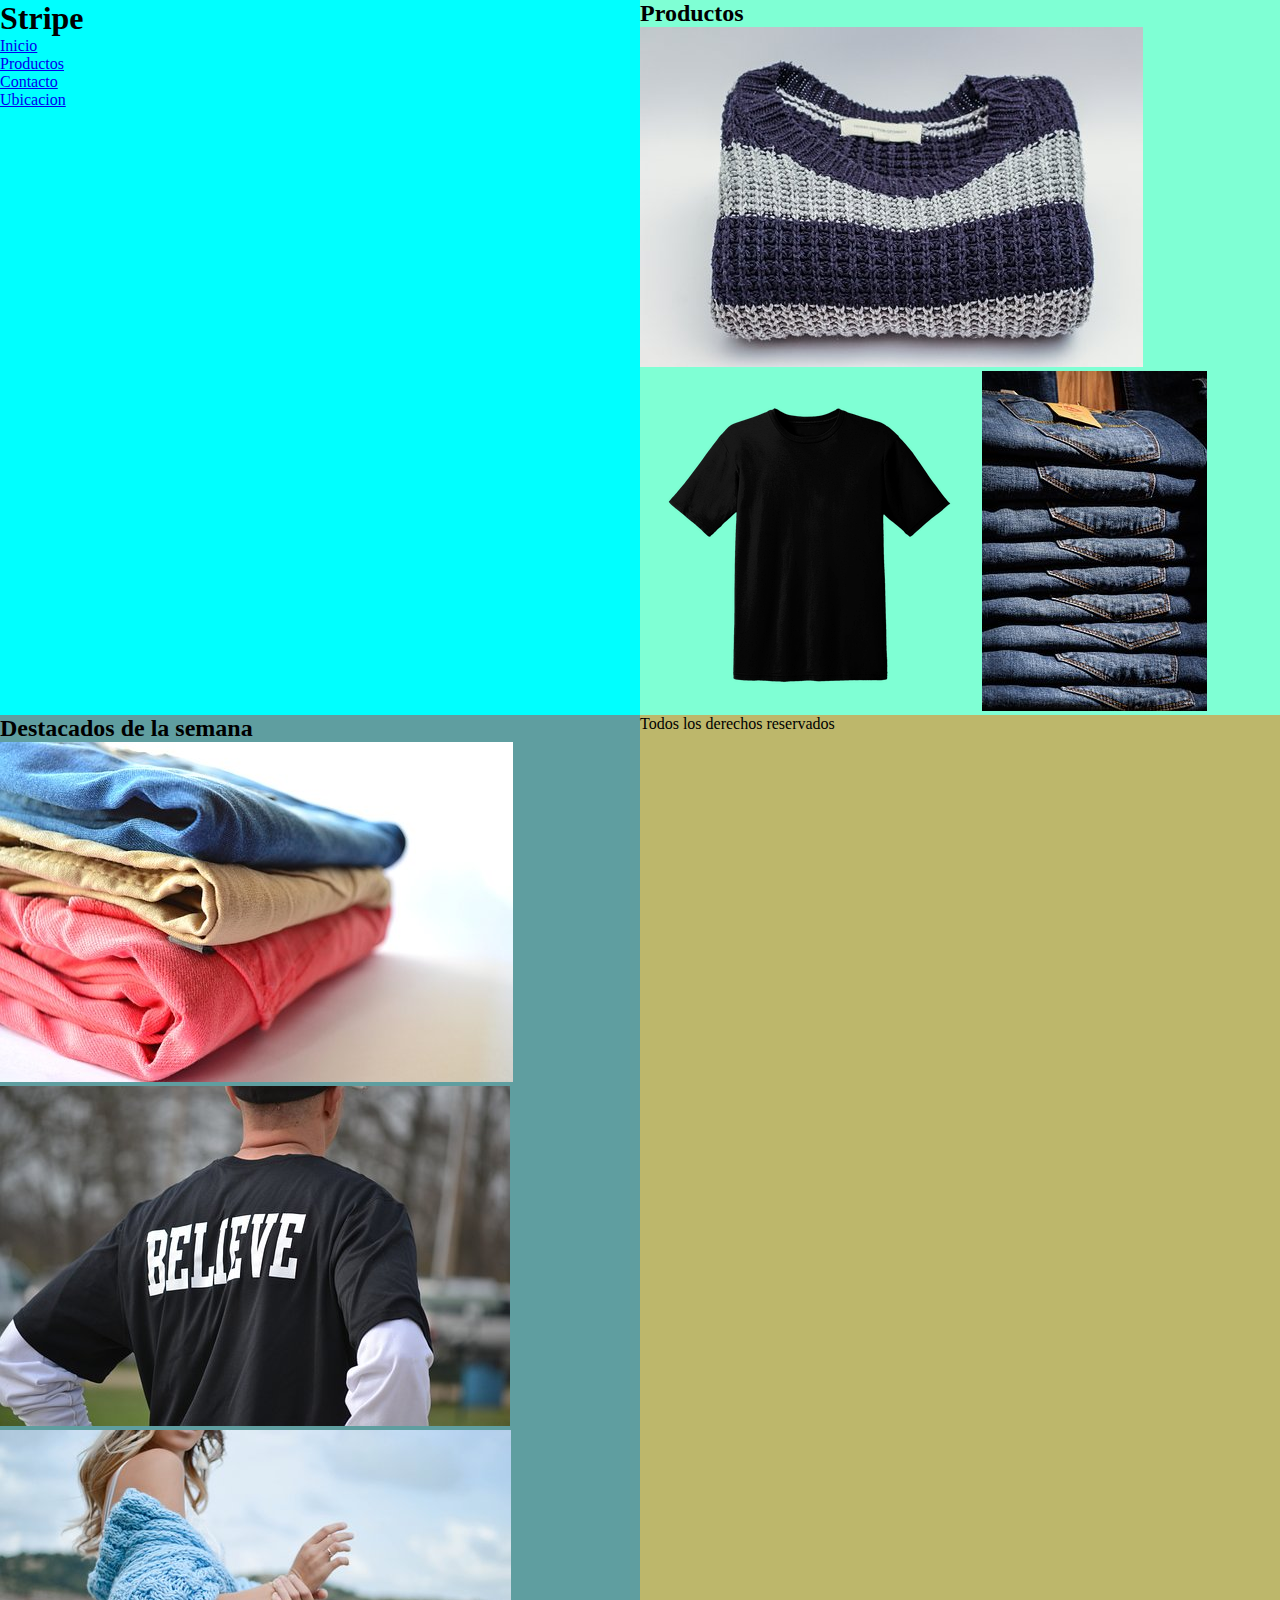
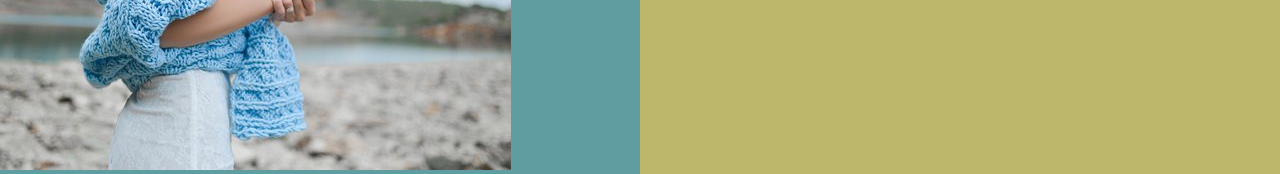
==== index.html @ b9375f9d "Proyecto base" ====
<!DOCTYPE html>
<html lang="en">
<head>
    <meta charset="UTF-8">
    <meta http-equiv="X-UA-Compatible" content="IE=edge">
    <meta name="viewport" content="width=device-width, initial-scale=1.0">
    <title>Stripe</title>
    <link rel="stylesheet" href="./CSS/style.css">
    <link rel="shortcut icon" href="./Assets/stripe.svg">
    <link rel="stylesheet" href="https://cdnjs.cloudflare.com/ajax/libs/font-awesome/6.2.1/css/all.min.css" integrity="sha512-MV7K8+y+gLIBoVD59lQIYicR65iaqukzvf/nwasF0nqhPay5w/9lJmVM2hMDcnK1OnMGCdVK+iQrJ7lzPJQd1w==" crossorigin="anonymous" referrerpolicy="no-referrer" />

</head>

<body>

    <header style="background-color: aqua;" >

            <h1>Stripe</h1>

        <nav  >
            <ul >
                <li><a  href="./Pages/Inicio.html">Inicio</a></li>
                <li><a href="http://127.0.0.1:5500/Pages/Productos.html">Productos</a></li>
                <li><a href="http://127.0.0.1:5500/Pages/Contacto.html?">Contacto</a></li>
                <li><a href="./Pages/Acercad.html">Ubicacion</a></li>
            </ul>
        </nav>

    </header>

    <main style="background-color: aquamarine;" >
        <h2 >Productos</h2>

        <section  >
        <img src="./Imagenes/Sueter inicio.jpg" alt="">

        
        <img src="./Imagenes/Remera negra.webp" alt="">

        <img  src="./Imagenes/jeans-428614__340.jpg" alt="">

        </section>

    </main>

        <section style="background-color: cadetblue;">

        <h2 >Destacados de la semana</h2>

        <img   src="./Imagenes/Pantalones destacados.jpg" alt="">
        <img   src="./Imagenes/Remera negra destacada.jpg" alt="">
        <img  src="./Imagenes/Sueter destacado.jpg" alt="">

        </section>


    <footer style="background-color: darkkhaki;" >
        <article>
            <i class="fa-brands fa-whatsapp fa-2x"></i>
            <i class="fa-brands fa-facebook fa-2x"></i>
            <i class="fa-brands fa-instagram fa-2x"></i>

        </article>

        <article>
        
            Todos los derechos reservados
        
        </article>


    </footer>
</body>
</html>
---- CSS/style.css ----
*{
    padding: 0%;
    margin: 0%;
    box-sizing: border-box;
}

body{
    display: grid;
    grid-template-columns: 1fr 1fr;

}
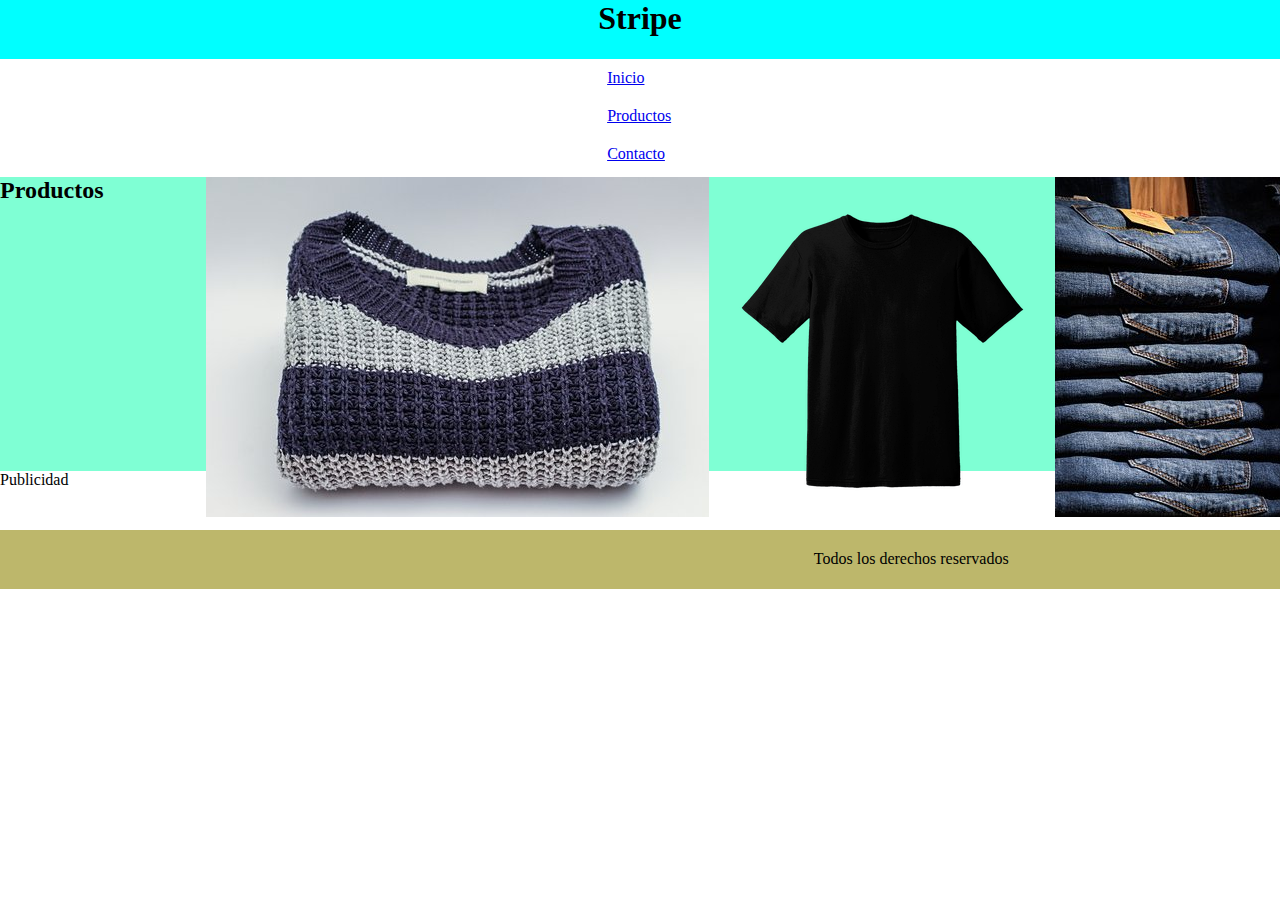
==== commit 86a58383: "Estructura inicial del proyecto" ====
--- a/index.html
+++ b/index.html
@@ -1,5 +1,6 @@
 <!DOCTYPE html>
 <html lang="en">
+
 <head>
     <meta charset="UTF-8">
     <meta http-equiv="X-UA-Compatible" content="IE=edge">
@@ -7,54 +8,53 @@
     <title>Stripe</title>
     <link rel="stylesheet" href="./CSS/style.css">
     <link rel="shortcut icon" href="./Assets/stripe.svg">
-    <link rel="stylesheet" href="https://cdnjs.cloudflare.com/ajax/libs/font-awesome/6.2.1/css/all.min.css" integrity="sha512-MV7K8+y+gLIBoVD59lQIYicR65iaqukzvf/nwasF0nqhPay5w/9lJmVM2hMDcnK1OnMGCdVK+iQrJ7lzPJQd1w==" crossorigin="anonymous" referrerpolicy="no-referrer" />
+    <link rel="stylesheet" href="https://cdnjs.cloudflare.com/ajax/libs/font-awesome/6.2.1/css/all.min.css"
+        integrity="sha512-MV7K8+y+gLIBoVD59lQIYicR65iaqukzvf/nwasF0nqhPay5w/9lJmVM2hMDcnK1OnMGCdVK+iQrJ7lzPJQd1w=="
+        crossorigin="anonymous" referrerpolicy="no-referrer" />
 
 </head>
 
-<body>
+<body class="grid_container">
 
-    <header style="background-color: aqua;" >
+    <header style="background-color: aqua;">
 
-            <h1>Stripe</h1>
-
-        <nav  >
-            <ul >
-                <li><a  href="./Pages/Inicio.html">Inicio</a></li>
-                <li><a href="http://127.0.0.1:5500/Pages/Productos.html">Productos</a></li>
-                <li><a href="http://127.0.0.1:5500/Pages/Contacto.html?">Contacto</a></li>
-                <li><a href="./Pages/Acercad.html">Ubicacion</a></li>
-            </ul>
-        </nav>
+        <h1>Stripe</h1>
 
     </header>
 
-    <main style="background-color: aquamarine;" >
-        <h2 >Productos</h2>
+    <div>
+        <ul>
+            <li><a href="./Pages/Inicio.html">Inicio</a></li>
+            <li><a href="http://127.0.0.1:5500/Pages/Productos.html">Productos</a></li>
+            <li><a href="http://127.0.0.1:5500/Pages/Contacto.html?">Contacto</a></li>
+            <li><a href="./Pages/Acercad.html">Ubicacion</a></li>
+        </ul>
+    </div>
 
-        <section  >
-        <img src="./Imagenes/Sueter inicio.jpg" alt="">
+    <main style="background-color: aquamarine;">
 
-        
-        <img src="./Imagenes/Remera negra.webp" alt="">
+        <h2>Productos</h2>
 
-        <img  src="./Imagenes/jeans-428614__340.jpg" alt="">
+        <section>
+            <img src="./Imagenes/Sueter inicio.jpg" alt="">
+
+
+            <img src="./Imagenes/Remera negra.webp" alt="">
+
+            <img src="./Imagenes/jeans-428614__340.jpg" alt="">
 
         </section>
 
     </main>
 
-        <section style="background-color: cadetblue;">
+    <aside>
 
-        <h2 >Destacados de la semana</h2>
+        Publicidad
 
-        <img   src="./Imagenes/Pantalones destacados.jpg" alt="">
-        <img   src="./Imagenes/Remera negra destacada.jpg" alt="">
-        <img  src="./Imagenes/Sueter destacado.jpg" alt="">
+    </aside>
 
-        </section>
+    <footer class="footer" style="background-color: darkkhaki;">
 
-
-    <footer style="background-color: darkkhaki;" >
         <article>
             <i class="fa-brands fa-whatsapp fa-2x"></i>
             <i class="fa-brands fa-facebook fa-2x"></i>
@@ -63,12 +63,13 @@
         </article>
 
         <article>
-        
+
             Todos los derechos reservados
-        
+
         </article>
 
 
     </footer>
 </body>
+
 </html>--- a/CSS/style.css
+++ b/CSS/style.css
@@ -4,10 +4,48 @@
     box-sizing: border-box;
 }
 
-body{
+.grid_container{
     display: grid;
-    grid-template-columns: 1fr 1fr;
+    grid-template-areas: 
+                        "header header"
+                        "div div"
+                        "main main"
+                        "aside aside"
+                        "footer footer";
+    grid-template-columns: 100%;
+    grid-template-rows: 10% 20% 50% 10% 10% ;
+}
 
+header{
+    grid-area: header;
+    display: flex;
+    justify-content: center;
+}
+
+div{
+    grid-area: div;
+    display: flex;
+    justify-content: space-around;
+    flex-direction: row;
+}
+
+li{
+    padding: 10px;
+    list-style-type: none;
+}
+
+main{
+    grid-area: main;
+    display: flex;
+    flex-direction: row;
+    justify-content: space-between;
+}
+
+footer{
+    grid-area: footer;
+    display: flex;
+    justify-content: space-around;
+    padding-top: 20px;
 }
 
 
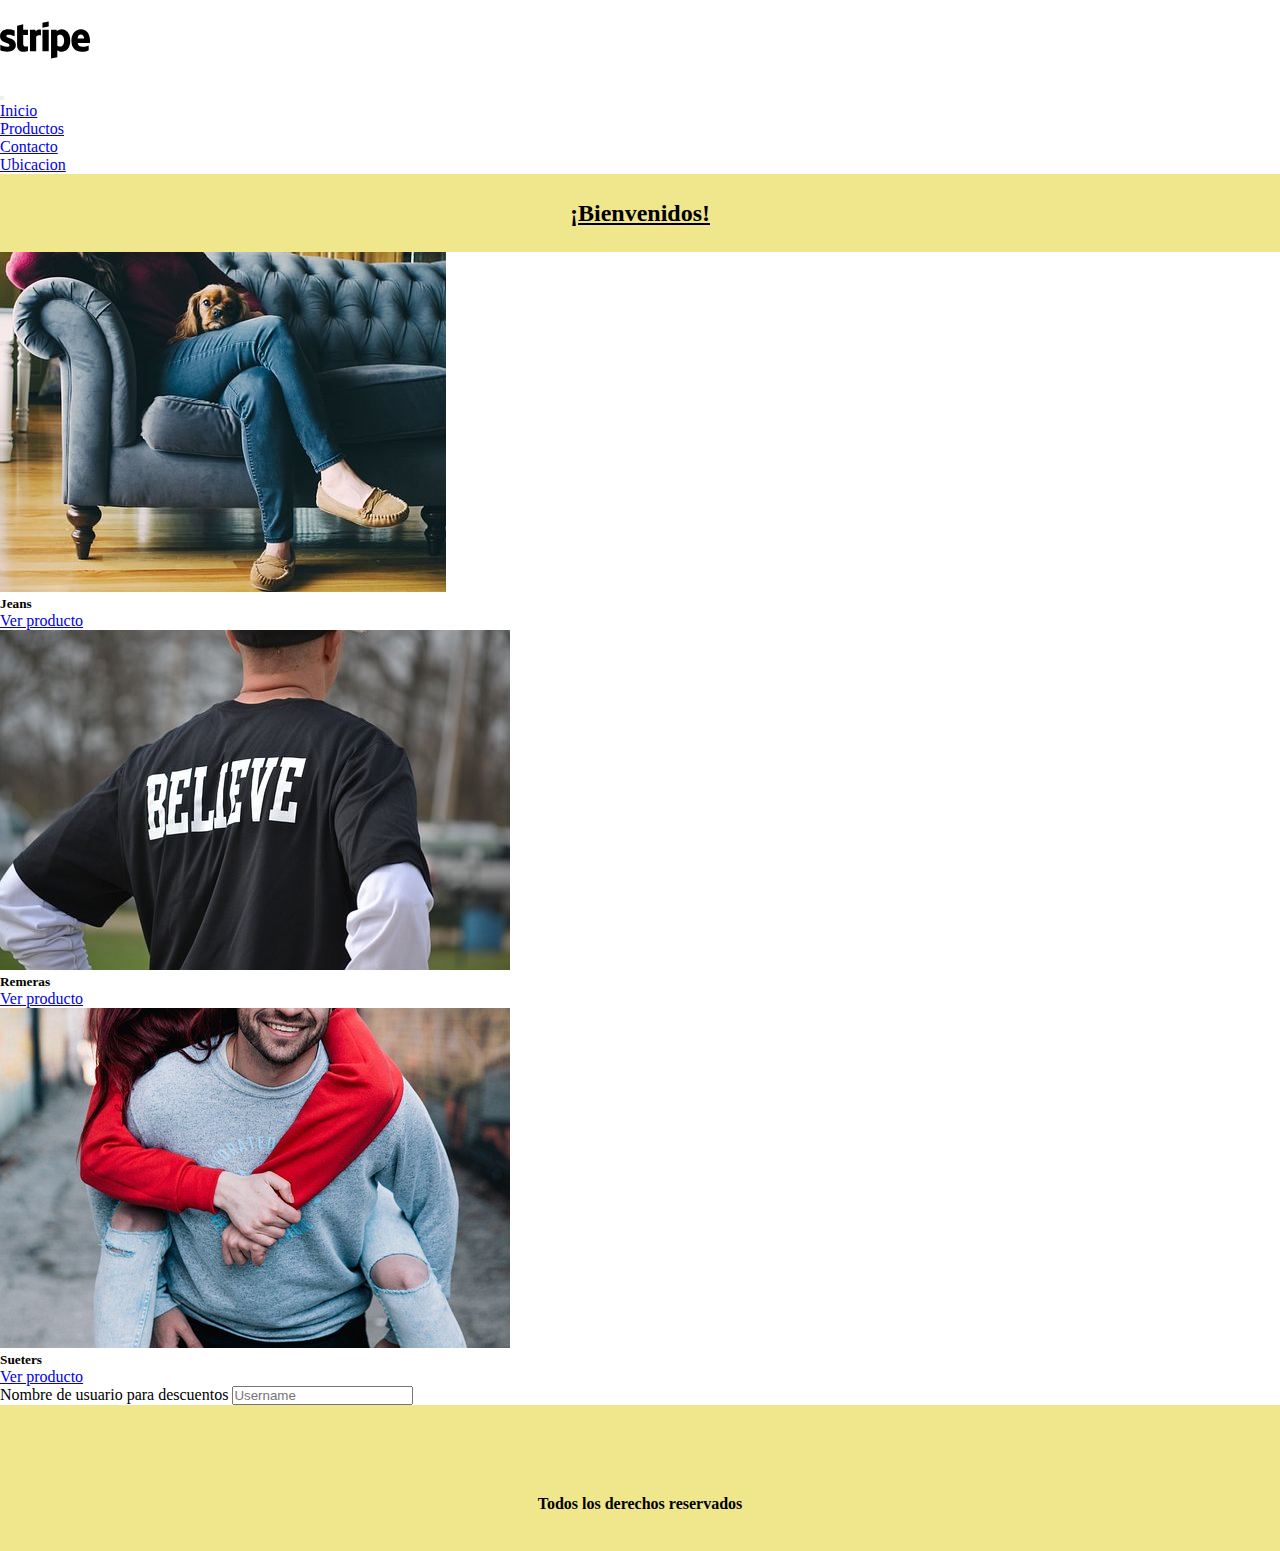
==== commit 2d04e8d2: "Pre-entrega-Pacheco" ====
--- a/index.html
+++ b/index.html
@@ -6,70 +6,109 @@
     <meta http-equiv="X-UA-Compatible" content="IE=edge">
     <meta name="viewport" content="width=device-width, initial-scale=1.0">
     <title>Stripe</title>
-    <link rel="stylesheet" href="./CSS/style.css">
+    <!--Icono-->
     <link rel="shortcut icon" href="./Assets/stripe.svg">
     <link rel="stylesheet" href="https://cdnjs.cloudflare.com/ajax/libs/font-awesome/6.2.1/css/all.min.css"
         integrity="sha512-MV7K8+y+gLIBoVD59lQIYicR65iaqukzvf/nwasF0nqhPay5w/9lJmVM2hMDcnK1OnMGCdVK+iQrJ7lzPJQd1w=="
         crossorigin="anonymous" referrerpolicy="no-referrer" />
-
+    <!--CDN BOOTSTRAP-->
+    <link href="https://cdn.jsdelivr.net/npm/bootstrap@5.3.0-alpha1/dist/css/bootstrap.min.css" rel="stylesheet"
+        integrity="sha384-GLhlTQ8iRABdZLl6O3oVMWSktQOp6b7In1Zl3/Jr59b6EGGoI1aFkw7cmDA6j6gD" crossorigin="anonymous">
+    <!--CSS-->
+    <link rel="stylesheet" href="./CSS/style.css">
 </head>
 
-<body class="grid_container">
-
-    <header style="background-color: aqua;">
-
-        <h1>Stripe</h1>
+<body>
+    <header>
+        <nav class="navbar navbar-expand-lg bg-body-tertiary">
+            <div class="container-fluid">
+                <nav class="navbar bg-body-tertiary">
+                    <div class="container">
+                        <a class="navbar-brand" href="#">
+                            <img src="./Assets/stripe.svg" alt="" width="90" height="80">
+                        </a>
+                    </div>
+                </nav>
+                <button class="navbar-toggler" type="button" data-bs-toggle="collapse" data-bs-target="#navbarNav"
+                    aria-controls="navbarNav" aria-expanded="false" aria-label="Toggle navigation">
+                    <span class="navbar-toggler-icon"></span>
+                </button>
+                <div class="collapse navbar-collapse justify-content-center" id="navbarNav">
+                    <ul class="navbar-nav">
+                        <li class="nav-item">
+                            <a class="nav-link active" aria-current="page" href="./index.html">Inicio</a>
+                        </li>
+                        <li class="nav-item">
+                            <a class="nav-link" href="./Pages/Productos.html">Productos</a>
+                        </li>
+                        <li class="nav-item">
+                            <a class="nav-link" href="./Pages/Contacto.html">Contacto</a>
+                        </li>
+                        <li class="nav-item">
+                            <a class="nav-link" href="./Pages/Acercad.html">Ubicacion</a>
+                        </li>
+                    </ul>
+                </div>
+            </div>
+        </nav>
 
     </header>
 
-    <div>
-        <ul>
-            <li><a href="./Pages/Inicio.html">Inicio</a></li>
-            <li><a href="http://127.0.0.1:5500/Pages/Productos.html">Productos</a></li>
-            <li><a href="http://127.0.0.1:5500/Pages/Contacto.html?">Contacto</a></li>
-            <li><a href="./Pages/Acercad.html">Ubicacion</a></li>
-        </ul>
-    </div>
-
-    <main style="background-color: aquamarine;">
-
-        <h2>Productos</h2>
-
-        <section>
-            <img src="./Imagenes/Sueter inicio.jpg" alt="">
+    <main>
+        <h2 class="titulo">¡Bienvenidos!</h2>
+        <div class="card-img-top " style="width: 18rem;">
+            <img src="./Imagenes/Pantalon dama pagina.jpg" class="card-img-top" alt="...">
+            <div class="card-body">
+                <h5 class="card-title">Jeans</h5>
+                <p class="card-text">
+                </p>
+                <a href="#" class="btn btn-primary">Ver producto</a>
+            </div>
+        </div>
+        <div class="card" style="width: 18rem;">
+            <img src="./Imagenes/Remera negra destacada.jpg" class="card-img-top" alt="...">
+            <div class="card-body">
+                <h5 class="card-title">Remeras</h5>
+                <p class="card-text">
+                </p>
+                <a href="#" class="btn btn-primary">Ver producto</a>
+            </div>
+        </div>
+        <div class="card" style="width: 18rem;">
+            <img src="./Imagenes/Sueter pagina.jpg" class="card-img-top" alt="...">
+            <div class="card-body">
+                <h5 class="card-title">Sueters</h5>
+                <p class="card-text">
+                </p>
+                <a href="#" class="btn btn-primary">Ver producto</a>
+            </div>
+        </div>
+        <nav class="navbar bg-body-tertiary">
+            <form class="container-fluid">
+                <div class="input-group">
+                    <span class="input-group-text" id="basic-addon1">Nombre de usuario para descuentos</span>
+                    <input type="text" class="form-control" placeholder="Username" aria-label="Username"
+                        aria-describedby="basic-addon1">
+                </div>
+            </form>
+        </nav>
+    </main>
 
 
-            <img src="./Imagenes/Remera negra.webp" alt="">
+    <footer>
+        <nav class="redes">
+            <i class="fa-brands fa-whatsapp fa-2x"><a href="https://web.whatsapp.com/"></a></i>
+            <i class="fa-brands fa-facebook fa-2x"><a href=""></a></i>
+            <i class="fa-brands fa-instagram fa-2x"><a href=""></a></i>
+        </nav>
+        <nav class="derechos">
+            <article>Todos los derechos reservados</article>
+        </nav>
+    </footer>
 
-            <img src="./Imagenes/jeans-428614__340.jpg" alt="">
-
-        </section>
-
-    </main>
-
-    <aside>
-
-        Publicidad
-
-    </aside>
-
-    <footer class="footer" style="background-color: darkkhaki;">
-
-        <article>
-            <i class="fa-brands fa-whatsapp fa-2x"></i>
-            <i class="fa-brands fa-facebook fa-2x"></i>
-            <i class="fa-brands fa-instagram fa-2x"></i>
-
-        </article>
-
-        <article>
-
-            Todos los derechos reservados
-
-        </article>
-
-
-    </footer>
+    <!--CDN BOOTSTRAP JS-->
+    <script src="https://cdn.jsdelivr.net/npm/bootstrap@5.3.0-alpha1/dist/js/bootstrap.bundle.min.js"
+        integrity="sha384-w76AqPfDkMBDXo30jS1Sgez6pr3x5MlQ1ZAGC+nuZB+EYdgRZgiwxhTBTkF7CXvN"
+        crossorigin="anonymous"></script>
 </body>
-
 </html>--- a/CSS/style.css
+++ b/CSS/style.css
@@ -1,72 +1,33 @@
-*{
+* {
     padding: 0%;
     margin: 0%;
     box-sizing: border-box;
 }
 
-.grid_container{
-    display: grid;
-    grid-template-areas: 
-                        "header header"
-                        "div div"
-                        "main main"
-                        "aside aside"
-                        "footer footer";
-    grid-template-columns: 100%;
-    grid-template-rows: 10% 20% 50% 10% 10% ;
+.titulo {
+    display: flex;
+    justify-content: center;
+    padding: 2%;
+    text-decoration: underline;
+    background-color: khaki;
 }
 
-header{
-    grid-area: header;
+.redes {
+    display: flex;
+    justify-content: space-around;
+    padding: 2%;
+    background-color: khaki;
+}
+
+.derechos {
     display: flex;
     justify-content: center;
+    background-color: khaki;
+    padding: 3%;
+    font-weight: bolder;
 }
 
-div{
-    grid-area: div;
+.p {
     display: flex;
-    justify-content: space-around;
-    flex-direction: row;
-}
-
-li{
-    padding: 10px;
-    list-style-type: none;
-}
-
-main{
-    grid-area: main;
-    display: flex;
-    flex-direction: row;
-    justify-content: space-between;
-}
-
-footer{
-    grid-area: footer;
-    display: flex;
-    justify-content: space-around;
-    padding-top: 20px;
-}
-
-
-
-
-
-
-
-
-
-
-
-
-
-
-
-
-
-
-
-
-
-
-
+    justify-content: center;
+}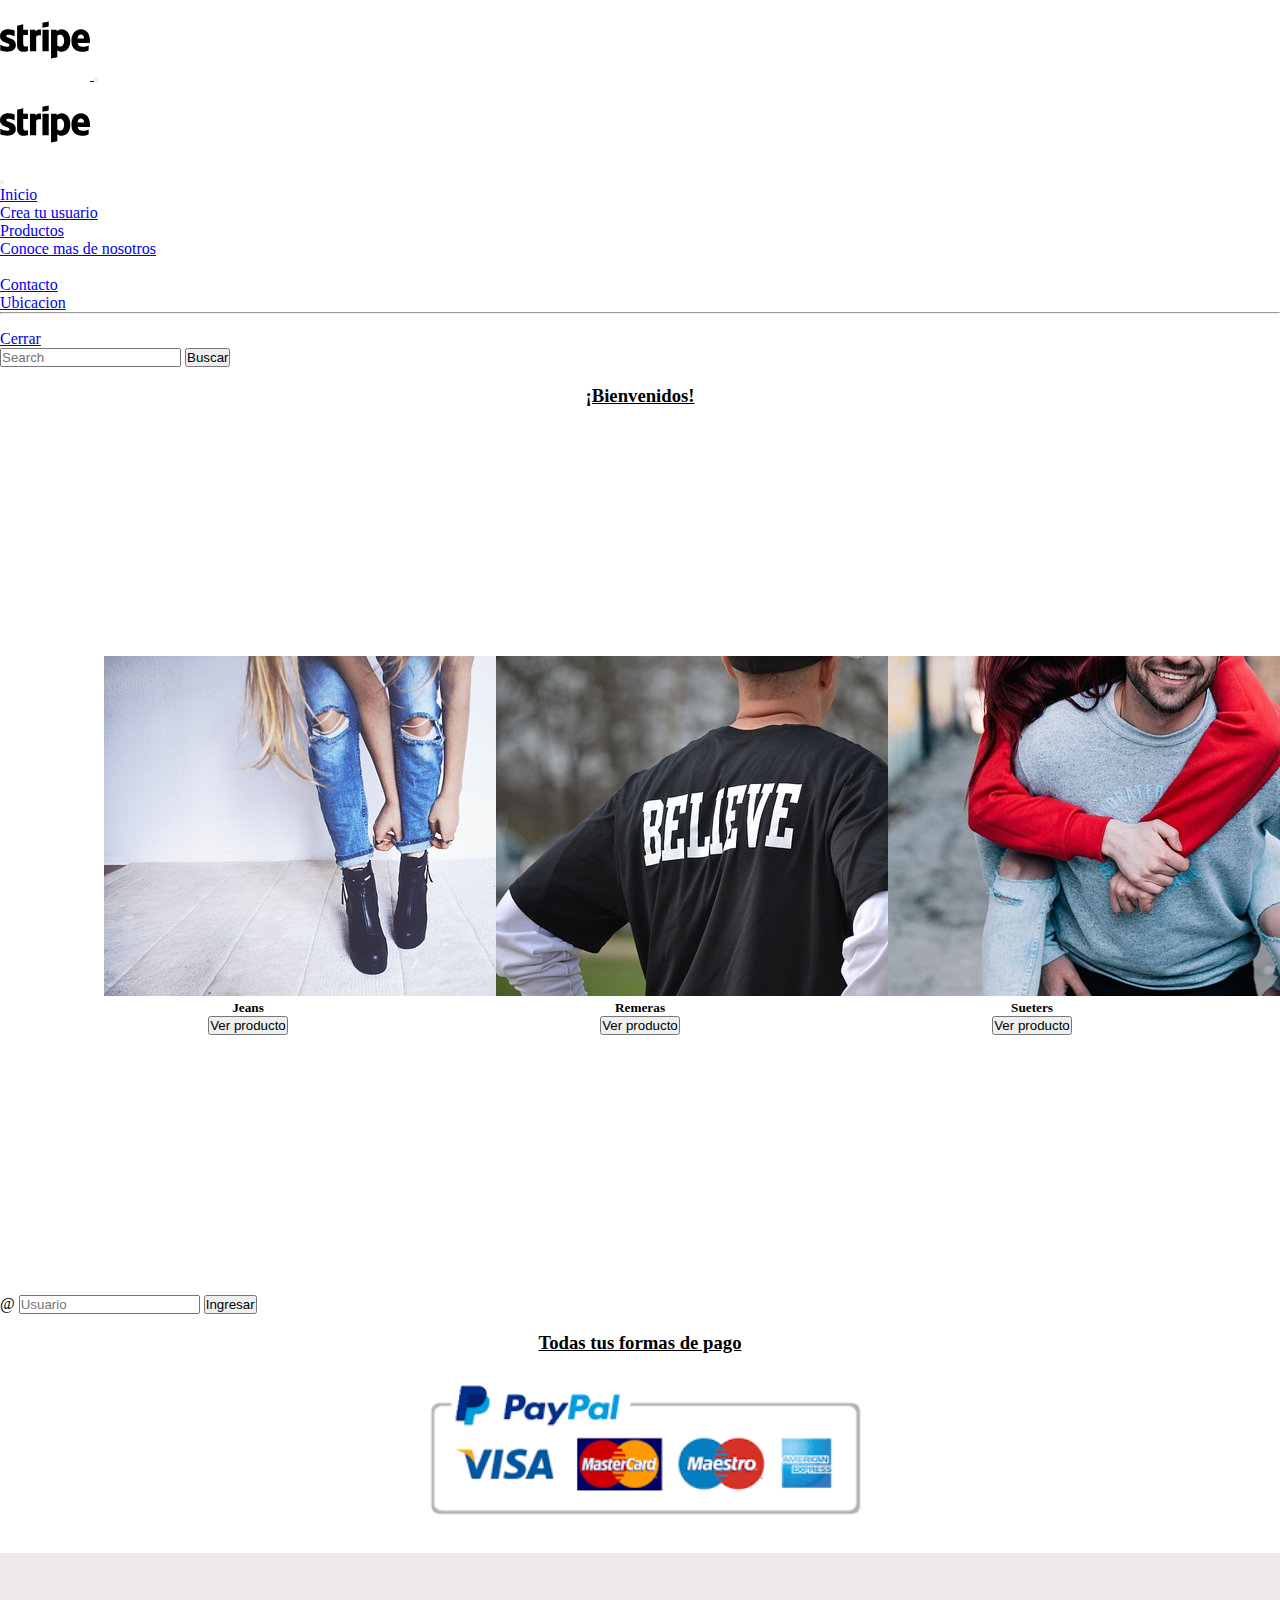
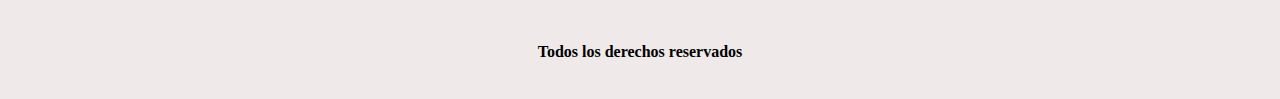
==== commit 76950593: "Cambios finales sin mediaquerie" ====
--- a/index.html
+++ b/index.html
@@ -19,96 +19,125 @@
 </head>
 
 <body>
-    <header>
-        <nav class="navbar navbar-expand-lg bg-body-tertiary">
+    <header> <!--NAVBAR BOOTSTRAP-->
+        <nav class="navbar bg-body-tertiary fixed-top position-relative ">
             <div class="container-fluid">
-                <nav class="navbar bg-body-tertiary">
-                    <div class="container">
-                        <a class="navbar-brand" href="#">
-                            <img src="./Assets/stripe.svg" alt="" width="90" height="80">
-                        </a>
-                    </div>
-                </nav>
-                <button class="navbar-toggler" type="button" data-bs-toggle="collapse" data-bs-target="#navbarNav"
-                    aria-controls="navbarNav" aria-expanded="false" aria-label="Toggle navigation">
+                <a class="navbar-brand" href="#">
+                    <img src="./Assets/stripe.svg" alt="" width="90" height="80">
+                </a>
+                <button class="navbar-toggler" type="button" data-bs-toggle="offcanvas"
+                    data-bs-target="#offcanvasNavbar" aria-controls="offcanvasNavbar">
                     <span class="navbar-toggler-icon"></span>
                 </button>
-                <div class="collapse navbar-collapse justify-content-center" id="navbarNav">
-                    <ul class="navbar-nav">
-                        <li class="nav-item">
-                            <a class="nav-link active" aria-current="page" href="./index.html">Inicio</a>
-                        </li>
-                        <li class="nav-item">
-                            <a class="nav-link" href="./Pages/Productos.html">Productos</a>
-                        </li>
-                        <li class="nav-item">
-                            <a class="nav-link" href="./Pages/Contacto.html">Contacto</a>
-                        </li>
-                        <li class="nav-item">
-                            <a class="nav-link" href="./Pages/Acercad.html">Ubicacion</a>
-                        </li>
-                    </ul>
+                <div class="offcanvas offcanvas-end" tabindex="-1" id="offcanvasNavbar"
+                    aria-labelledby="offcanvasNavbarLabel">
+                    <div class="offcanvas-header">
+                        <h5 class="offcanvas-title" id="offcanvasNavbarLabel"><img src="./Assets/stripe.svg" alt=""
+                                width="90" height="80"></h5>
+                        <button type="button" class="btn-close" data-bs-dismiss="offcanvas" aria-label="Close"></button>
+                    </div>
+                    <div class="offcanvas-body">
+                        <ul class="navbar-nav justify-content-end flex-grow-1 pe-3">
+                            <li class="nav-item">
+                                <a class="nav-link" href="./index.html">Inicio</a>
+                            </li>
+                            <li class="nav-item">
+                                <a class="nav-link" href="./Pages/crea_usuario.html">Crea tu usuario</a>
+                            </li>
+                            <li class="nav-item">
+                                <a class="nav-link" href="./Pages/Productos.html">Productos</a>
+                            </li>
+                            <li class="nav-item dropdown">
+                                <a class="nav-link dropdown-toggle" href="#" role="button" data-bs-toggle="dropdown"
+                                    aria-expanded="false">
+                                    Conoce mas de nosotros
+                                </a>
+                                <ul class="dropdown-menu">
+                                    <li><a class="dropdown-item" href="#"></a></li>
+                                    <li><a class="dropdown-item" href="./Pages/Contacto.html">Contacto</a></li>
+                                    <li><a class="dropdown-item" href="./Pages/Acercad.html">Ubicacion</a></li>
+                                    <li>
+                                        <hr class="dropdown-divider">
+                                    </li>
+                                    <li><a class="dropdown-item" href="#">Cerrar</a></li>
+                                </ul>
+                            </li>
+                        </ul>
+                        <form class="d-flex mt-3" role="search">
+                            <input class="form-control me-2" type="search" placeholder="Search" aria-label="Search">
+                            <button class="btn btn-outline-success" type="submit">Buscar</button>
+                        </form>
+                    </div>
                 </div>
             </div>
         </nav>
-
     </header>
 
-    <main>
-        <h2 class="titulo">¡Bienvenidos!</h2>
-        <div class="card-img-top " style="width: 18rem;">
-            <img src="./Imagenes/Pantalon dama pagina.jpg" class="card-img-top" alt="...">
-            <div class="card-body">
-                <h5 class="card-title">Jeans</h5>
-                <p class="card-text">
-                </p>
-                <a href="#" class="btn btn-primary">Ver producto</a>
+    <main><!--CARDS BOOTSTRAP, mostrando los 3 productos vendidos por la pagina-->
+        <br>
+        <h3 class="bienvenidos">¡Bienvenidos!</h3>
+        <div class="abs-center">
+            <div class="card-img-top" style="width: 18rem;">
+                <img src="./Imagenes/Pantalon pagina.jpg" class="card-img-top rounded" alt="...">
+                <div class="card-body">
+                    <h5 class="card-title jeans">Jeans</h5>
+                    <p class="card-text">
+                    </p>
+                    <button type="button" class="btn btn-outline-dark ver">Ver producto</button>
+                </div>
+            </div>
+            <div class="card-img-top" style="width: 18rem;">
+                <img src="./Imagenes/Remera negra destacada.jpg" class="card-img-top rounded" alt="...">
+                <div class="card-body ">
+                    <h5 class="card-title jeans ">Remeras</h5>
+                    <p class="card-text">
+                    </p>
+                    <button type="button" class="btn btn-outline-dark ver ">Ver producto</button>
+                </div>
+            </div>
+            <div class="card-img-top" style="width: 18rem;">
+                <img src="./Imagenes/Sueter pagina.jpg" class="card-img-top rounded" alt="...">
+                <div class="card-body">
+                    <h5 class="card-title jeans ">Sueters</h5>
+                    <p class="card-text">
+                    </p>
+                    <button type="button" class="btn btn-outline-dark ver ">Ver producto</button>
+                </div>
             </div>
         </div>
-        <div class="card" style="width: 18rem;">
-            <img src="./Imagenes/Remera negra destacada.jpg" class="card-img-top" alt="...">
-            <div class="card-body">
-                <h5 class="card-title">Remeras</h5>
-                <p class="card-text">
-                </p>
-                <a href="#" class="btn btn-primary">Ver producto</a>
-            </div>
-        </div>
-        <div class="card" style="width: 18rem;">
-            <img src="./Imagenes/Sueter pagina.jpg" class="card-img-top" alt="...">
-            <div class="card-body">
-                <h5 class="card-title">Sueters</h5>
-                <p class="card-text">
-                </p>
-                <a href="#" class="btn btn-primary">Ver producto</a>
-            </div>
-        </div>
-        <nav class="navbar bg-body-tertiary">
-            <form class="container-fluid">
-                <div class="input-group">
-                    <span class="input-group-text" id="basic-addon1">Nombre de usuario para descuentos</span>
-                    <input type="text" class="form-control" placeholder="Username" aria-label="Username"
-                        aria-describedby="basic-addon1">
-                </div>
-            </form>
-        </nav>
+                <!--NAVBAR BOOTSTRAP iniciando con su usuario tendria un descuento-->
+                <nav class="navbar bg-body-tertiary">
+                    <form class="container-fluid">
+                        <div class="input-group mb-3">
+                            <span class="input-group-text" id="basic-addon1">@</span>
+                            <input type="text" class="form-control" placeholder="Usuario" aria-label="Username"
+                                aria-describedby="basic-addon1">
+                                <button type="button" class="btn btn-outline-success">Ingresar</button>
+                        </div>
+                    </form>
+                </nav>
+                <br>
     </main>
 
+    <aside><!--Imagen con formas de pago-->
+        <h3 class="descripcion fs-4">Todas tus formas de pago</h3>
+        <img src="./Imagenes/Imagen de forma de pagos2.png" class="img-fluid img" alt="...">
+    </aside>
 
-    <footer>
+    <footer><!--Iconos con redes sociales linkeables-->
         <nav class="redes">
-            <i class="fa-brands fa-whatsapp fa-2x"><a href="https://web.whatsapp.com/"></a></i>
-            <i class="fa-brands fa-facebook fa-2x"><a href=""></a></i>
-            <i class="fa-brands fa-instagram fa-2x"><a href=""></a></i>
+            <a href="https://web.whatsapp.com/" target="_blank"><i class="fa-brands fa-whatsapp fa-2x whap "></i></a>
+            <a href="https://es-la.facebook.com/" target="_blank"><i class="fa-brands fa-facebook fa-2x"></i></a>
+            <a href="https://www.instagram.com/" target="_blank"><i class="fa-brands fa-instagram fa-2x insta "></i></a>
         </nav>
-        <nav class="derechos">
+        <nav class="derechos fs-5">
             <article>Todos los derechos reservados</article>
         </nav>
     </footer>
-
     <!--CDN BOOTSTRAP JS-->
     <script src="https://cdn.jsdelivr.net/npm/bootstrap@5.3.0-alpha1/dist/js/bootstrap.bundle.min.js"
         integrity="sha384-w76AqPfDkMBDXo30jS1Sgez6pr3x5MlQ1ZAGC+nuZB+EYdgRZgiwxhTBTkF7CXvN"
         crossorigin="anonymous"></script>
 </body>
+
 </html>--- a/CSS/style.css
+++ b/CSS/style.css
@@ -7,27 +7,106 @@
 .titulo {
     display: flex;
     justify-content: center;
-    padding: 2%;
+    padding: 20px;
     text-decoration: underline;
-    background-color: khaki;
 }
 
 .redes {
     display: flex;
     justify-content: space-around;
     padding: 2%;
-    background-color: khaki;
+    background-color: rgb(239, 233, 233)
 }
 
 .derechos {
     display: flex;
     justify-content: center;
-    background-color: khaki;
     padding: 3%;
     font-weight: bolder;
+    background-color: rgb(239, 233, 233)
 }
 
-.p {
+.abs-center {
+    display: flex;
+    align-items: center;
+    justify-content: space-evenly;
+    min-height: 100vh;
+}
+
+.img {
+    width: 50%;
+    display: block;
+    margin: auto;
+    padding: 1%;
+    object-fit: cover;
+    width: 40%;
+    height: 50%;
+}
+
+.descripcion{
+    display: flex;
+    justify-content:center ;
+    text-decoration: underline;
+}
+
+.pro{
     display: flex;
     justify-content: center;
+    text-decoration: underline;
+}
+
+.contacto{
+    text-decoration: underline;
+    margin: 10px;
+}
+
+.whap{
+    color: rgb(5, 172, 5);
+}
+
+.insta{
+    color: rgb(102, 39, 39);
+}
+
+.botonC{
+    display: flex;
+    margin: 8px;
+}
+
+.maps{
+    text-align: center;
+}
+
+.contacto2{
+    padding: 50px;
+}
+
+.ubicacion{
+    text-decoration: underline;
+}
+
+.numero{
+    text-decoration: underline;
+}
+
+.email{
+    text-decoration: underline;
+}
+
+.jeans{
+    text-align: center;
+}
+
+.ver{
+    display: flex;
+    align-items: center;
+    margin-left: auto;
+    margin-right: auto;
+}
+
+.bienvenidos{
+    display: flex;
+    justify-content: center;
+    text-decoration: underline;
+    height: 10px;
 }